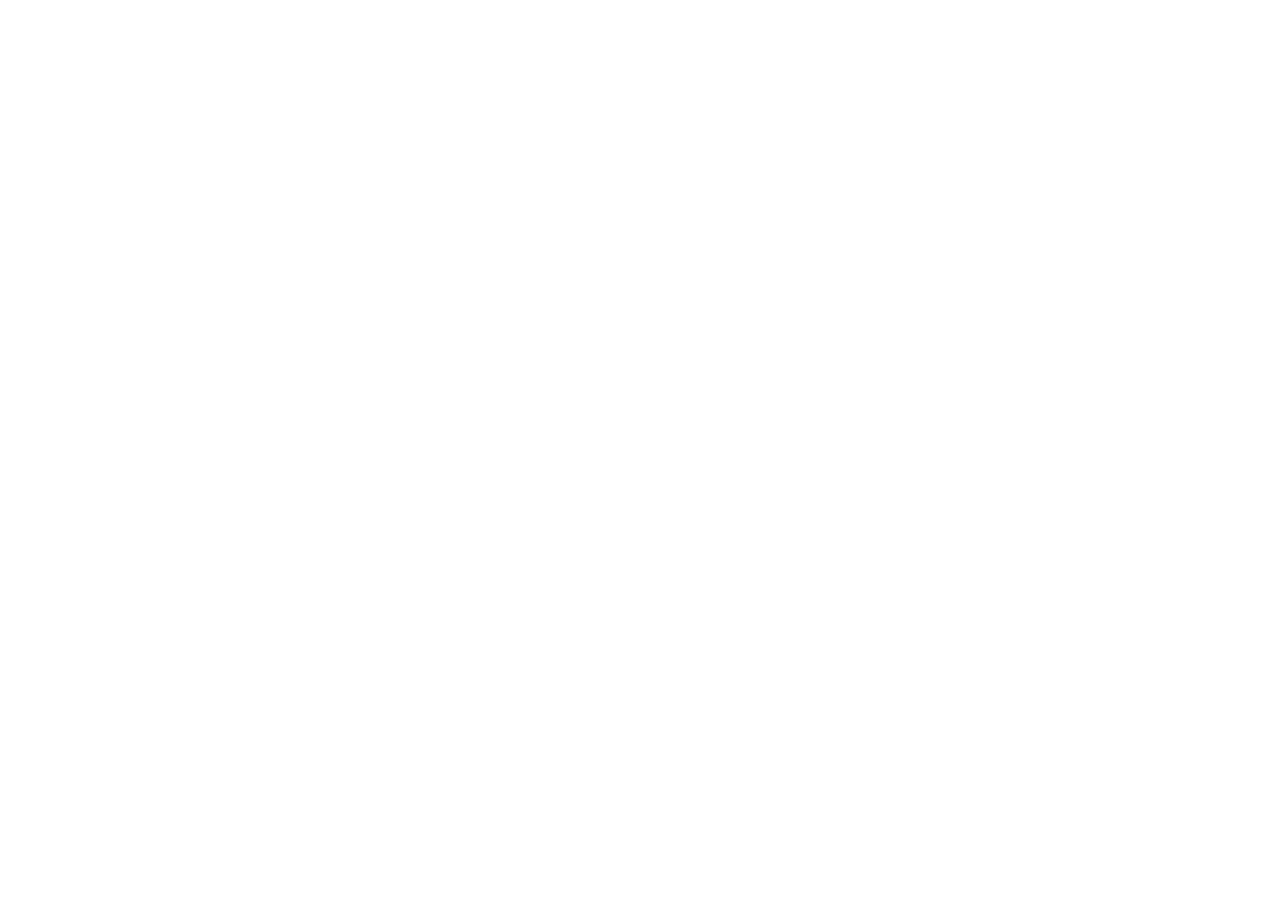
==== contato.html @ 88a2f2f6 "atualização da página, inserção de bordas, criação da pagina contato" ====
<!DOCTYPE html>
<html lang="en">
<head>
    <meta charset="UTF-8">
    <meta name="viewport" content="width=device-width, initial-scale=1.0">
    <title>Document</title>
</head>
<body>
    
</body>
</html>
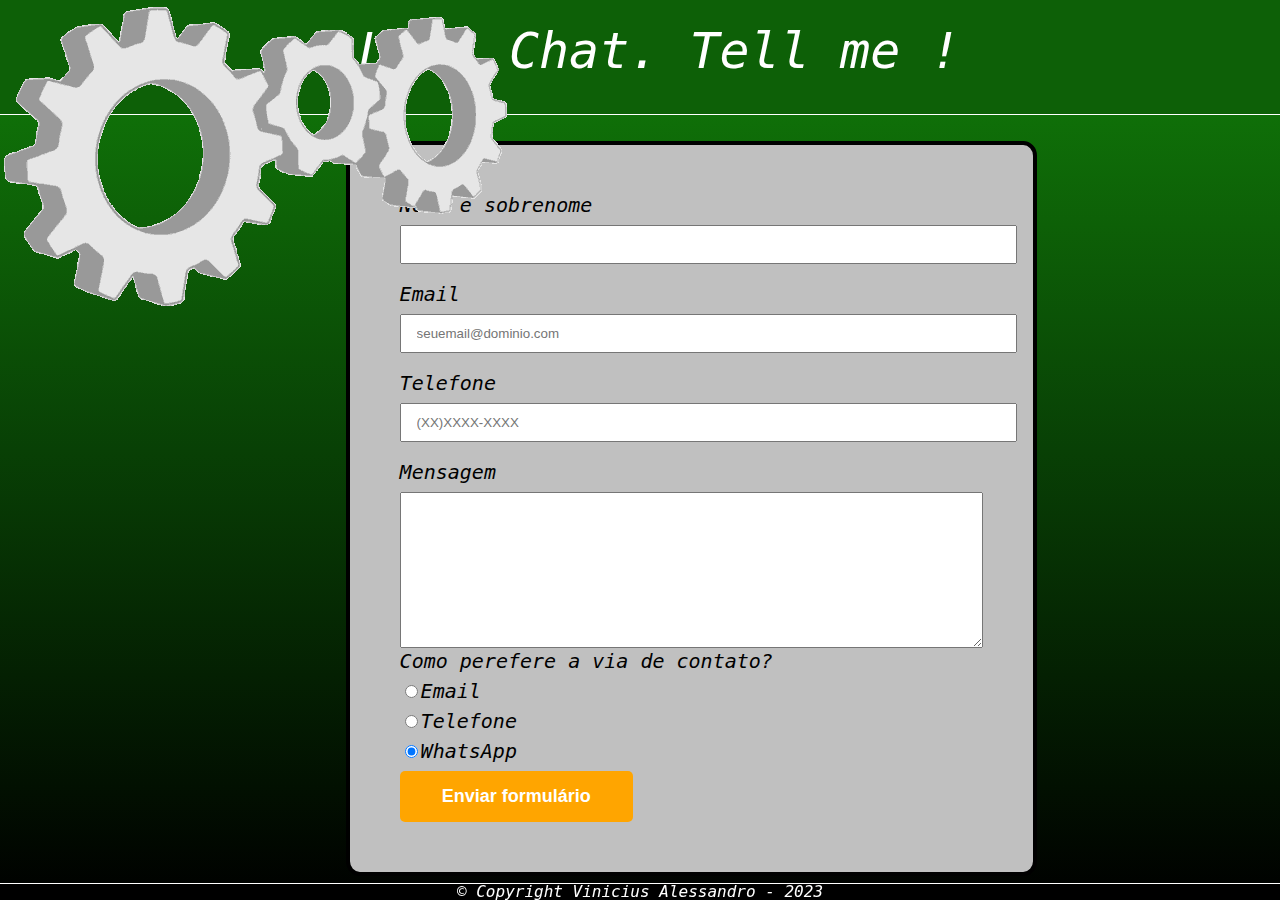
==== commit 2ec00e80: "ajustes v1 finais" ====
--- a/contato.html
+++ b/contato.html
@@ -1,11 +1,61 @@
 <!DOCTYPE html>
-<html lang="en">
+<html>
+
 <head>
     <meta charset="UTF-8">
-    <meta name="viewport" content="width=device-width, initial-scale=1.0">
-    <title>Document</title>
+    <title>Contato - Vinicius Alessandro</title>
+    <link rel="stylesheet" href="/assets/css/reset.css"><!--Primeiro ele limpa depois fazemos as alterações-->
+    <link rel="stylesheet" href="/assets/css/style.css">
+    <link rel="shortcut icon" href="/assets/img/engrenagemico.ico">
+
 </head>
+
 <body>
-    
+    <header>
+        <div>
+            <h1>Lets Chat. Tell me !</h1>
+            <figure class="gif">
+                <img src="/assets/img/gif engrenagem.gif">
+            </figure>
+        </div>
+    </header>
+    <main>
+        <form class="main-contact"><!--Tag de formulário-->
+            <!--Required deixa o campo obrigatório-->
+            <!--Placeholder deixa uma marca de água para o usuário saber certamente o que vai preencher ali -->
+            <label for="nomesobrenome">Nome e sobrenome</label>
+            <input type="text" id="nomesobrenome" class="input-padrao"
+                required><!--abre um campo que eu posso escrever-->
+            <label for="email">Email</label>
+            <input type="email" id="email" class="input-padrao" required placeholder="seuemail@dominio.com">
+
+            <label for="telefone">Telefone</label>
+            <input type="tel" id="telefone" class="input-padrao" required
+                placeholder="(XX)XXXX-XXXX"><!--Tag de texto(por isso não fecha)-->
+
+            <label for="mensagem">Mensagem</label>
+            <textarea cols="70" rows="10" required></textarea><!--Tag de conteúdo-->
+            <fieldset><!--Dados de devem ter uma atenção maior em uma divisão-->
+                <legend>Como perefere a via de contato?</legend>
+                <label for="radio-email"><input type="radio" id="radio-email" value="email" name="contato">Email</label>
+
+                <label for="radio-telefone"><input type="radio" id="radio-telefone" value="telefone"
+                        name="contato">Telefone</label>
+
+                <label for="radio-whatsapp"><input type="radio" id="radio-whatsapp" value="whatsapp" name="contato"
+                        checked>WhatsApp</label>
+                <!--Checked quer dizer que o aquilo será pré marcado-->
+                <!--name = contato para saber que são do mesmo grup e não ficar mais de um marcado-->
+            </fieldset>
+
+            <input type="submit" value="Enviar formulário"
+                class="enviar"><!--Meu navegador esta em português e identifica que isso será um botão-->
+        </form>
+    </main>
+    <footer><!--Rodapé-->
+        <p class="copyright">&copy; Copyright Vinicius Alessandro - 2023
+    </footer>
 </body>
-</html>+
+</html>
+<!--Mobile Input types(Site de verificar o tipos de inputs e como ele se comporta no celular)-->--- a/assets/css/style.css
+++ b/assets/css/style.css
@@ -0,0 +1,253 @@
+* {}
+
+body {
+    min-height: 100vh;
+    min-width: 100vh;
+    font-family: "Source Code Pro", monospace;
+    font-optical-sizing: auto;
+    font-style: italic;
+    background-image: linear-gradient(#117f09, #0d6007, #084005, #042002, #000000);
+
+}
+
+header {
+    padding: 2% 0 3% 28%;
+    color: white;
+    border-bottom: 1px solid white;
+    background-color: #0d6007;
+
+}
+
+.gif {
+    position: absolute;
+    top: 0;
+    left: 0;
+
+}
+
+header h1 {
+
+    font-size: 50px;
+}
+
+nav {
+    position: absolute;
+    top: 56px;
+    right: 290px;
+}
+
+nav li {
+    color: white;
+    display: inline;
+    border-color: white;
+    border-width: 2px;
+    border-style: solid;
+    padding: 5px;
+    font-size: 20px;
+    text-transform: uppercase;
+    cursor: pointer;
+
+
+}
+
+nav ul a {
+    text-decoration: none;
+}
+
+.div-principal h2 {
+    margin: 1% 0 0 28%;
+    color: white;
+    font-size: 20px;
+
+}
+
+.div-principal h2 span {
+    font-size: 40px;
+    font-weight: bolder;
+    text-transform: uppercase;
+}
+
+.div-principal h2 span::after {
+    content: '|';
+    margin-left: 5px;
+    opacity: 1;
+    animation: pisca 0.7s infinite;
+}
+
+@keyframes pisca {
+
+    0%,
+    100% {
+        opacity: 1;
+    }
+
+    50% {
+        opacity: 0;
+    }
+}
+
+.info-principal {
+    display: inline-flex;
+    position: relative;
+    top: 50px;
+    left: 70%;
+
+}
+
+.picture-perfil {
+    position: absolute;
+    box-shadow: 10px 10px 10px #000000;
+    border-radius: 10px;
+}
+
+.my-projects p {
+    display: inline-block;
+    position: absolute;
+    top: 36%;
+    left: 20px;
+    border: 2px dashed white;
+    color: whitesmoke;
+    padding: 5px;
+    font-size: 30px;
+}
+
+.my-projects img {
+    max-width: 500px;
+    display: inline-flex;
+    position: absolute;
+    top: 45%;
+    left: 1%;
+    box-shadow: 10px 10px 10px #000000;
+    border-radius: 10px;
+}
+
+.my-projects img:hover {
+    opacity: 0.5;
+}
+
+.redes img {
+    padding: 10px;
+}
+
+
+.info-principal .redes {
+    display: inline-block;
+    width: 10%;
+    height: 20%;
+    margin: 70% 0 0 5%;
+}
+
+
+
+
+.skills {
+    padding-left: 10px;
+    position: fixed;
+    bottom: 5%;
+    width: 100%;
+    color: white;
+}
+
+.nome-skill {
+    display: inline;
+    position: relative;
+    top: 45px;
+    left: 20px;
+    font-family: "Angkor", serif;
+    border: 2px dashed white;
+    padding: 5px;
+    color: whitesmoke;
+    font-size: 30px;
+}
+
+.blocos-img-skills {
+    margin-left: 3%;
+}
+
+.skills figure {
+    display: inline-block;
+    justify-content: space-between;
+    margin-left: 5%;
+    border: 2px white solid;
+    padding: 2px;
+
+}
+
+.skills figure:hover {
+    transform: scale(1.2);
+}
+
+.skills figure figcaption {
+    background-color: gray;
+    text-align: center;
+    padding: 3px;
+    border-top: 1px white dashed;
+}
+
+.imagens-skill {
+    display: inline-block;
+    width: 50px;
+
+
+}
+
+.picture-perfil {
+    position: relative;
+    width: 300px;
+}
+
+form {
+    display: inline-block;
+    margin: 2% 0 0 27%;
+    background-color: #c0c0c0;
+    border: 4px solid black;
+    padding: 50px;
+    border-radius: 2%;
+}
+
+form label,
+form legend {
+    display: block;
+    font-size: 20px;
+    margin: 0 0 10px;
+}
+
+.input-padrao {
+    display: block;
+    margin: 0 0 20px;
+    padding: 10px 15px;
+    width: 100%;
+}
+
+.checkbox {
+    margin: 20px 0;
+}
+
+.enviar {
+    width: 40%;
+    padding: 15px 0;
+    background: orange;
+    color: white;
+    font-weight: bold;
+    font-size: 18px;
+    border: none;
+    border-radius: 5px;
+    transition: 1s all;
+    cursor: pointer;
+}
+
+.enviar:hover {
+    background: darkorange;
+    transform: scale(1.1);
+}
+
+footer {
+    position: fixed;
+    text-align: center;
+    bottom: 0;
+    width: 100%;
+    border-top: 1px solid white;
+    background-color: #000000;
+    color: white;
+    /*background-color: rgb(92, 142, 155);*/
+}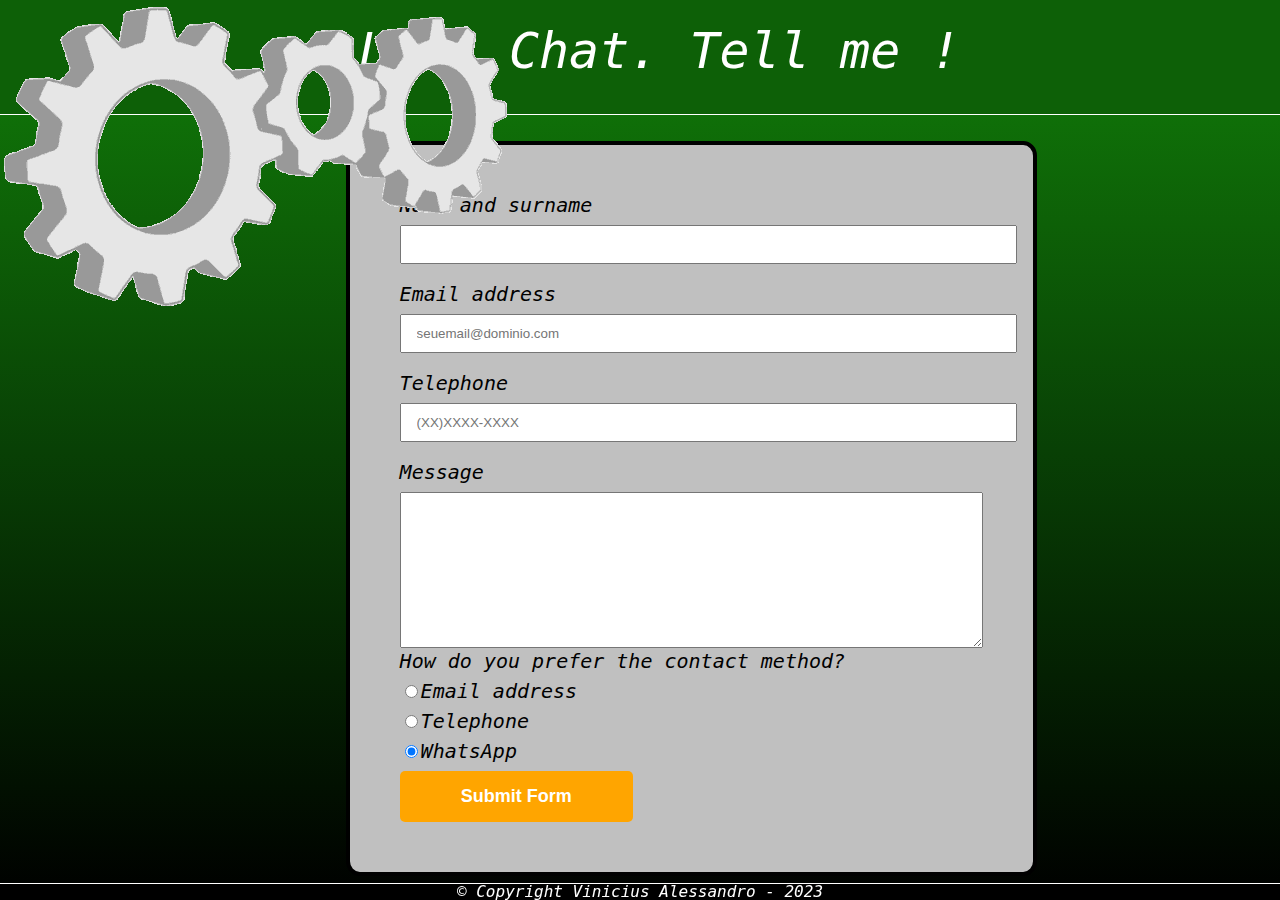
==== commit 4e5a4ad3: "v1.0 finalizada" ====
--- a/contato.html
+++ b/contato.html
@@ -23,24 +23,25 @@
         <form class="main-contact"><!--Tag de formulário-->
             <!--Required deixa o campo obrigatório-->
             <!--Placeholder deixa uma marca de água para o usuário saber certamente o que vai preencher ali -->
-            <label for="nomesobrenome">Nome e sobrenome</label>
+            <label for="nomesobrenome">Name and surname</label>
             <input type="text" id="nomesobrenome" class="input-padrao"
                 required><!--abre um campo que eu posso escrever-->
-            <label for="email">Email</label>
+            <label for="email">Email address</label>
             <input type="email" id="email" class="input-padrao" required placeholder="seuemail@dominio.com">
 
-            <label for="telefone">Telefone</label>
+            <label for="telefone">Telephone</label>
             <input type="tel" id="telefone" class="input-padrao" required
                 placeholder="(XX)XXXX-XXXX"><!--Tag de texto(por isso não fecha)-->
 
-            <label for="mensagem">Mensagem</label>
+            <label for="mensagem"> Message</label>
             <textarea cols="70" rows="10" required></textarea><!--Tag de conteúdo-->
             <fieldset><!--Dados de devem ter uma atenção maior em uma divisão-->
-                <legend>Como perefere a via de contato?</legend>
-                <label for="radio-email"><input type="radio" id="radio-email" value="email" name="contato">Email</label>
+                <legend>How do you prefer the contact method?</legend>
+                <label for="radio-email"><input type="radio" id="radio-email" value="email" name="contato">Email
+                    address</label>
 
                 <label for="radio-telefone"><input type="radio" id="radio-telefone" value="telefone"
-                        name="contato">Telefone</label>
+                        name="contato">Telephone</label>
 
                 <label for="radio-whatsapp"><input type="radio" id="radio-whatsapp" value="whatsapp" name="contato"
                         checked>WhatsApp</label>
@@ -48,7 +49,7 @@
                 <!--name = contato para saber que são do mesmo grup e não ficar mais de um marcado-->
             </fieldset>
 
-            <input type="submit" value="Enviar formulário"
+            <input type="submit" value="Submit Form"
                 class="enviar"><!--Meu navegador esta em português e identifica que isso será um botão-->
         </form>
     </main>
